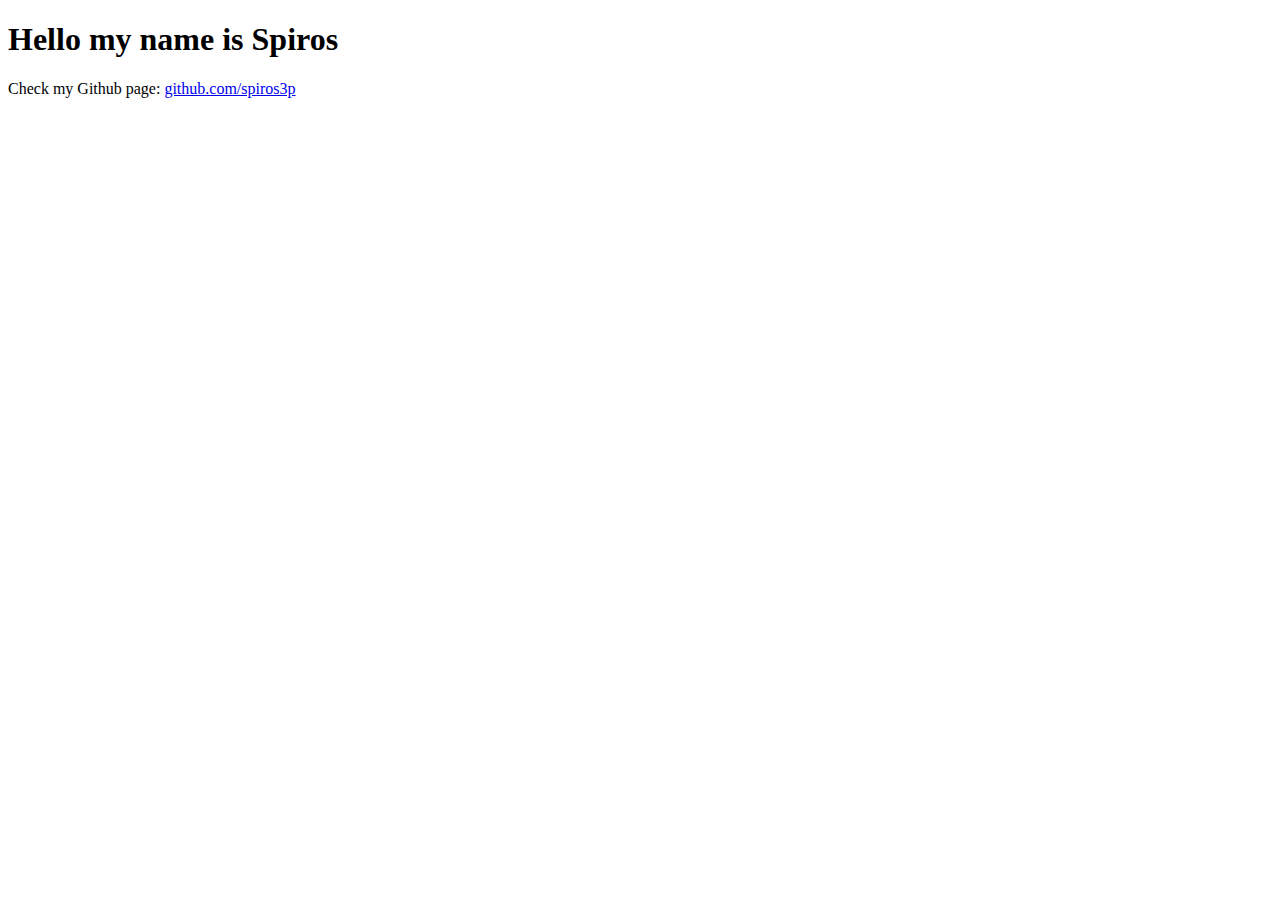
==== src/index.html @ 7762168d "portfolio v0.01" ====
<!DOCTYPE html>
<html lang="en">

<head>
    <meta charset="UTF-8">
    <meta name="description" content="A portfolio website to showcase my work as a web developer">
    <meta name="keywords" content="developer, software, engineer, porfolio, web">
    <meta name="author" content="Spyridon Peppas">
    <meta http-equiv="X-UA-Compatible" content="IE=edge">
    <meta name="viewport" content="width=device-width, initial-scale=1.0">
    <title>spiros portfolio</title>

    <!-- favicon -->
    <link rel="shortcut icon" href="favicon/favicon.ico" />
    <link rel="icon" type="image/png" sizes="32x32" href="favicon/favicon-32x32.png">
    <link rel="icon" type="image/png" sizes="192x192" href="favicon/android-chrome-192x192.png">
    <link rel="apple-touch-icon" sizes="180x180" href="favicon/apple-touch-icon.png">

    <!-- style.css -->
    <link rel="stylesheet" href="styles.css">
    <!-- Bootstrap -->
    <link href="https://cdn.jsdelivr.net/npm/bootstrap@5.1.3/dist/css/bootstrap.min.css" rel="stylesheet"
        integrity="sha384-1BmE4kWBq78iYhFldvKuhfTAU6auU8tT94WrHftjDbrCEXSU1oBoqyl2QvZ6jIW3" crossorigin="anonymous">
    <script src="https://cdn.jsdelivr.net/npm/bootstrap@5.1.3/dist/js/bootstrap.bundle.min.js"
        integrity="sha384-ka7Sk0Gln4gmtz2MlQnikT1wXgYsOg+OMhuP+IlRH9sENBO0LRn5q+8nbTov4+1p"
        crossorigin="anonymous"></script>
    <!-- Jquery -->
    <script src="https://code.jquery.com/jquery-3.6.0.min.js"
        integrity="sha256-/xUj+3OJU5yExlq6GSYGSHk7tPXikynS7ogEvDej/m4=" crossorigin="anonymous"></script>

</head>

<body>
    <h1>Hello my name is Spiros</h1>
    <p>Check my Github page: <a href="https://github.com/spiros3p" target="_blank">github.com/spiros3p</a></p>

    <script>

    </script>
</body>

</html>
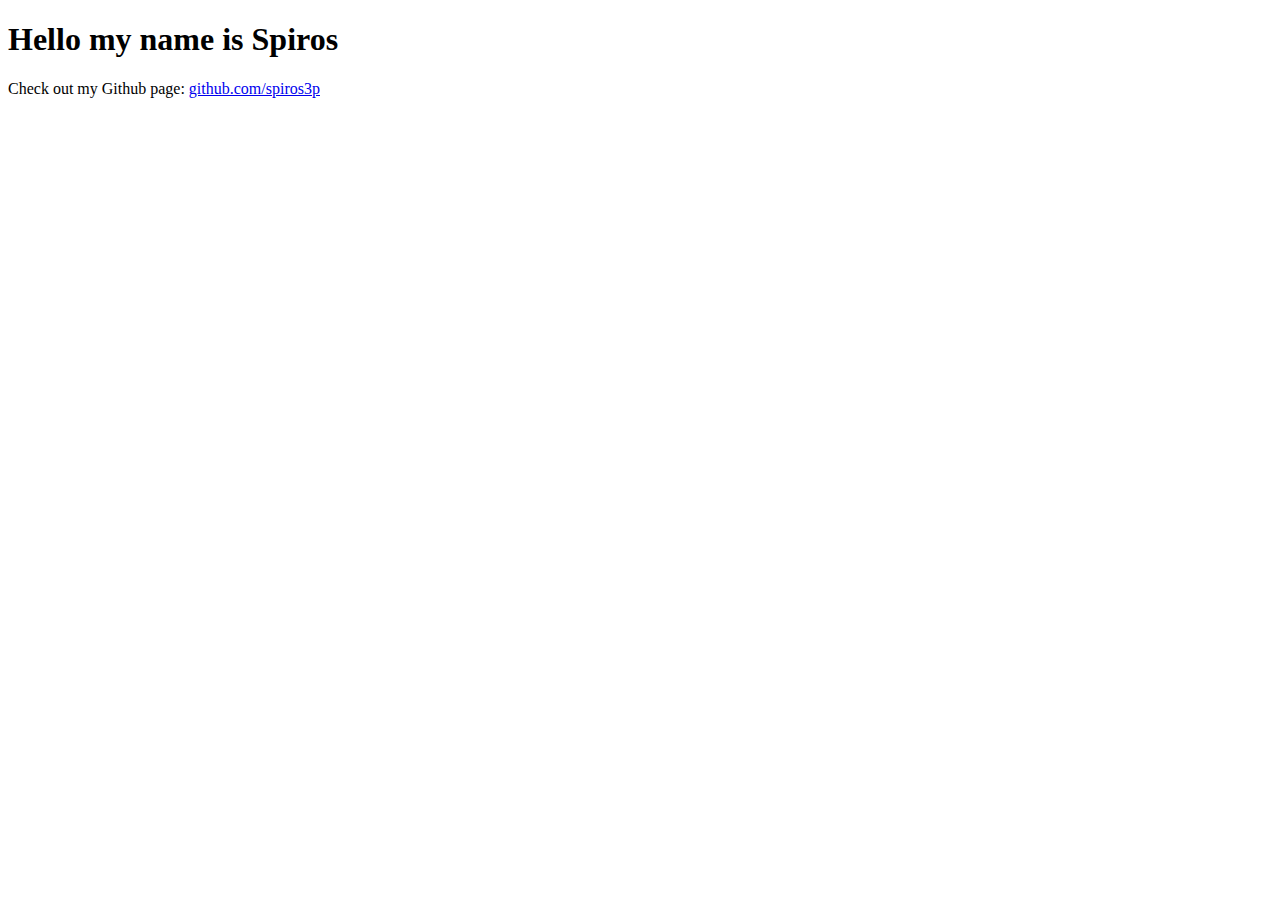
==== commit 6523358a: "update v0.02" ====
--- a/src/index.html
+++ b/src/index.html
@@ -9,6 +9,8 @@
     <meta http-equiv="X-UA-Compatible" content="IE=edge">
     <meta name="viewport" content="width=device-width, initial-scale=1.0">
     <title>spiros portfolio</title>
+
+    <link href="https://speppas.online/" rel="canonical" />
 
     <!-- favicon -->
     <link rel="shortcut icon" href="favicon/favicon.ico" />
@@ -31,12 +33,19 @@
 </head>
 
 <body>
-    <h1>Hello my name is Spiros</h1>
-    <p>Check my Github page: <a href="https://github.com/spiros3p" target="_blank">github.com/spiros3p</a></p>
+
+    <main>
+        <div class="container py-4">
+            <h1>Hello my name is <b>Spiros</b></h1>
+            <p>Check out my Github page: <a href="https://github.com/spiros3p" target="_blank">github.com/spiros3p</a></p>
+        </div>
+    </main>
 
     <script>
-
+        $s = jQuery.noConflict();
+        $s(document).ready(function () {
+            console.log("hi");
+        })
     </script>
 </body>
-
 </html>